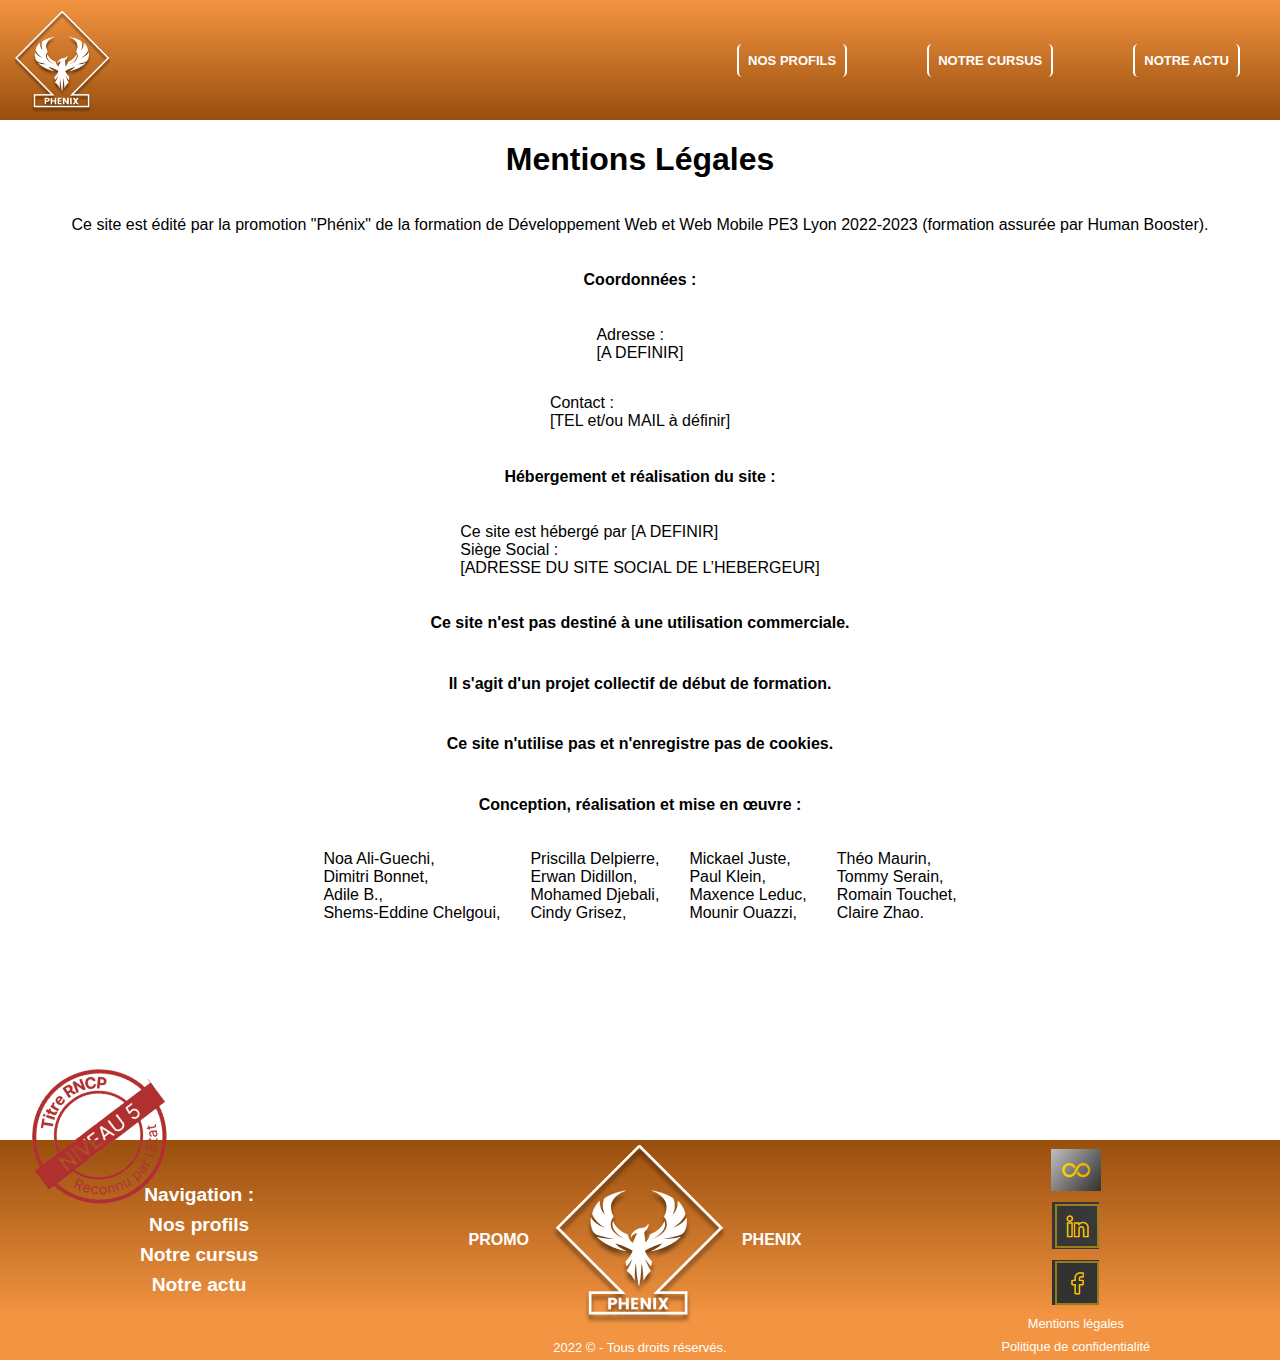
==== HTML/mentionLegale.html @ 9c0433ad "Add all files for website" ====
<!DOCTYPE html>
<html lang="fr">
<head>
    <meta charset="UTF-8">
    <meta http-equiv="X-UA-Compatible" content="IE=edge">
    <meta name="viewport" content="width=device-width, initial-scale=1.0">
    <link rel="stylesheet" href="../css/politique.css">
    <title>Mentions légales</title>
</head>
<body>
    <header id="header">
        <a href="../index.html"><img class="logo" src="../img/phenixLogo2.png" alt="Logo promo Phenix" titre="promo Phenix"></a> 
        <ul class="navBar">
            <a href="stagiaires.html" class="navigation"><li>NOS PROFILS</li></a>
            <a href="cursus.html#boutton" class="navigation"><li>NOTRE CURSUS</li></a>
            <a href="pageActus.html" class="navigation"><li>NOTRE ACTU</li></a>
        </ul>
    </header>
  
        <div id="mentionsLegales">
            <h1>Mentions Légales</h1>
            <p>
                Ce site est édité par la promotion "Phénix" de la formation de Développement Web et Web Mobile PE3 Lyon 2022-2023 (formation assurée par Human Booster).
            </p>
            <h4> Coordonnées : </h4>
            <p>
                Adresse : <br>
                [A DEFINIR]
            </p>
            <p>
                Contact :<br>
                [TEL et/ou MAIL à définir]
            </p>

            <h4>Hébergement et réalisation du site : </h4>
            <p>
                Ce site est hébergé par [A DEFINIR] <br>
                Siège Social : <br>
                [ADRESSE DU SITE SOCIAL DE L’HEBERGEUR] <br>
            </p>
            <h4>Ce site n'est pas destiné à une utilisation commerciale.</h4>
            <h4>
                Il s'agit d'un projet collectif de début de formation.
            </h4>
            <h4>
                Ce site n'utilise pas et n'enregistre pas de cookies.
            </h4>
            <h4>Conception, réalisation et mise en œuvre :</h4>
            <div class="noms"><!--Idée de Tommy, rajouter un lien vers chaque CV associé à chaque nom-->
                <div>
                    <a href="">Noa Ali-Guechi</a>,<br><a href="">Dimitri Bonnet</a>,<br><a href="">Adile B.</a>,<br><a href="">Shems-Eddine Chelgoui</a>,
                </div>
                <div>
                    <a href="">Priscilla Delpierre</a>,<br><a href="">Erwan Didillon</a>,<br><a href="">Mohamed Djebali</a>,<br> <a href="">Cindy Grisez</a>,
                </div>
                <div>
                    <a href="">Mickael Juste</a>,<br><a href="">Paul Klein</a>,<br><a href="">Maxence Leduc</a>,<br><a href="">Mounir Ouazzi</a>,
                </div>
                <div>
                    <a href="">Théo Maurin</a>,<br><a href="">Tommy Serain</a>,<br><a href="">Romain Touchet</a>,<br><a href="">Claire Zhao</a>.
                </div>
            </div>
        </div>

        <footer>
            <img id="RNCP" src="../img/rncp1.png" alt="Titre RNCP de niveau 5 (Bac+2)" titre="Titre RNCP de niveau 5">
            <div class="footer">
                <div id="footer_container"> <!--contient tout les éléments du footer -->
                    <div class="leftColumnFooter"> <!-- permet d'organiser les liens de la colonne de gauche du footer-->
                        <h5>Navigation :</h5>
                        <a href="stagiaires.html">Nos profils</a> 
                        <a href="cursus.html#boutton">Notre cursus</a>
                        <a href="pageActus.html">Notre actu</a>
                    </div>
                    <div class="logoFooter"> <!--partie centrale du footer-->
                        <p>PROMO</p>
                        <a href="../index.html"><img src="../img/phenixLogo2.png" alt="Promo Phénix" titre="Logo Phénix"></a>
                        <p>PHENIX</p>
                    </div>
                    <div class="rightColumnFooter"> <!-- permet d'organiser les liens de la colonne de droite du footer-->
                        <div class="logoRS_HB">
                            <a href="https://humanbooster.com/" target="_blank"><img src="../img/Logo_HB.png" alt="Human Booster" titre="Human Booster"></a>
                            <a href="https://www.linkedin.com/company/human-booster/" target="_blank"><img src="../img/LI_HB.png" alt="LinkedIn Human Booster" titre="LinkedIn Human Booster"></a>
                            <a href="https://www.facebook.com/HBCOMPETENCES" target="_blank"><img src="../img/FB_HB.png" alt="page Facebook Human Booster" titre="Facebook Human Booster"></a>
                        </div>
                        <div class="mentions">
                            <a href="mentionLegale.html">Mentions légales</a>
                            <a href="politique.html">Politique de confidentialité</a>
                        </div>
                    </div>
                </div>
                <div class="copyright">
                    2022 &copy; - Tous droits réservés.
                </div>
            </div>
        </footer>
</body>
</html>
---- css/politique.css ----
body
{
    margin: 0;
    width: 100%;
    font-family: Helvetica, Arial, sans-serif;
}
iframe
{
    width: 100%;
}
/* Barre de navigation */
.logo{
    max-width: 120px;
    height: auto;
    margin-top: 10px;
}

#header{
    font-size: small;
    /* background-color: #f29441; */
    background: linear-gradient(#f29441, #994e0d);
    margin: 0px;
    height: 120px;
    display: flex;
    justify-content:space-between;
    align-items: center;
}

.navBar{
    list-style: none;
    display: flex;
    align-items: center;
}

#header li{
    margin: 0 40px;
    color: white;
    font-weight: 700;
    border-left: 0.15rem solid rgb(255, 255, 255);
    border-right: 0.15rem solid rgb(255, 255, 255);
    border-radius: 5px;
    padding: 9px 9px;
    transition-duration: 0.5s;
}

#header li:hover{
    transform: translateY(3px);

}
.navigation {
        text-decoration: none;
        color: white;
}
/* Fin de la barre de navigation */

/* Début du footer */
.footer{
    width: 100%;
    background: linear-gradient(#994e0d, #f29441 80%);

}

#footer_container{ /*background du footer*/
    width: 100%;
    height:200px;
    left: 0px;
    right: 0px;
    bottom:0px;
    color: white;
    display: flex;
    justify-content: space-around;
}

.logoFooter{
    display: flex;
    justify-content: center;
    align-items: center;
    height:100%;
    font-weight: bold;
}

.leftColumnFooter, .rightColumnFooter{ /*organisation en colonne des liens inclus dans le footer*/
display: flex;
flex-direction: column;
justify-content: center;
height:100%;
}

.leftColumnFooter a, .leftColumnFooter h5, .rightColumnFooter a{
min-width : 250px;
margin: 2px;
padding : 2px;
text-align: center;
color:white;
text-decoration : none;
}

.leftColumnFooter a, .leftColumnFooter h5{
    font-size: 1.2rem;
    font-weight: bold;
}

.leftColumnFooter a:hover{
    color: rgb(20, 20, 20);
}

.rightColumnFooter a {
    font-size: 0.8rem;
}

.rightColumnFooter a:hover{
    color: rgb(20, 20, 20);
}
#RNCP /*position du logo RNCP*/
{
    max-width: 200px;
    height: auto;
    position: relative;
    top: 100px;
    transform: rotate(290deg);
}
.copyright /*bande année, copyright, droits réservés*/
{
    font-size: small;
    color: white;
    text-align: center;
    background-color:#F29441;
    padding-bottom: 5px;
}
/* .logoRS_HB
{

} */
.rightColumnFooter a img
{
    /* display:flex; */
    max-width: 50px;
    height: auto;
    /* text-align: right;
    justify-content: flex-end; */
}
.rightColumnFooter
{
    display: flex;
    flex-direction: column;
    justify-content:right ;
    margin: 5px;
}
.logoRS_HB
{
    display: flex;
    flex-direction: column;
}
.mentions
{
    display: flex;
    flex-direction: column;
}
/*Fin du footer */

/* Page mentions légales*/
#mentionsLegales
{
    display: flex;
    flex-direction: column;
    align-items: center;
}
.noms
{
    display: flex;
    justify-content: space-between;

}
.noms div
{
    margin: 15px;
}
.noms div a
{
    text-decoration: none;
    color: black;
}
/* Fin mentions légales */

/* Page confidentialité */
#corps_confidentialite
{
    color: black;
    display: flex;
    flex-direction: column;
    align-items: center;
    font-size: 1.2rem;
}
#HB
{
    text-decoration: none;
    color : rgb(61, 57, 55);
    font-weight: bold;
}
#HB:hover
{
    color: #F29441;
}
/* Fin page confidentialité */

/* Préférences de thème, Dark Mode si le device est paramétré en Dark Theme */
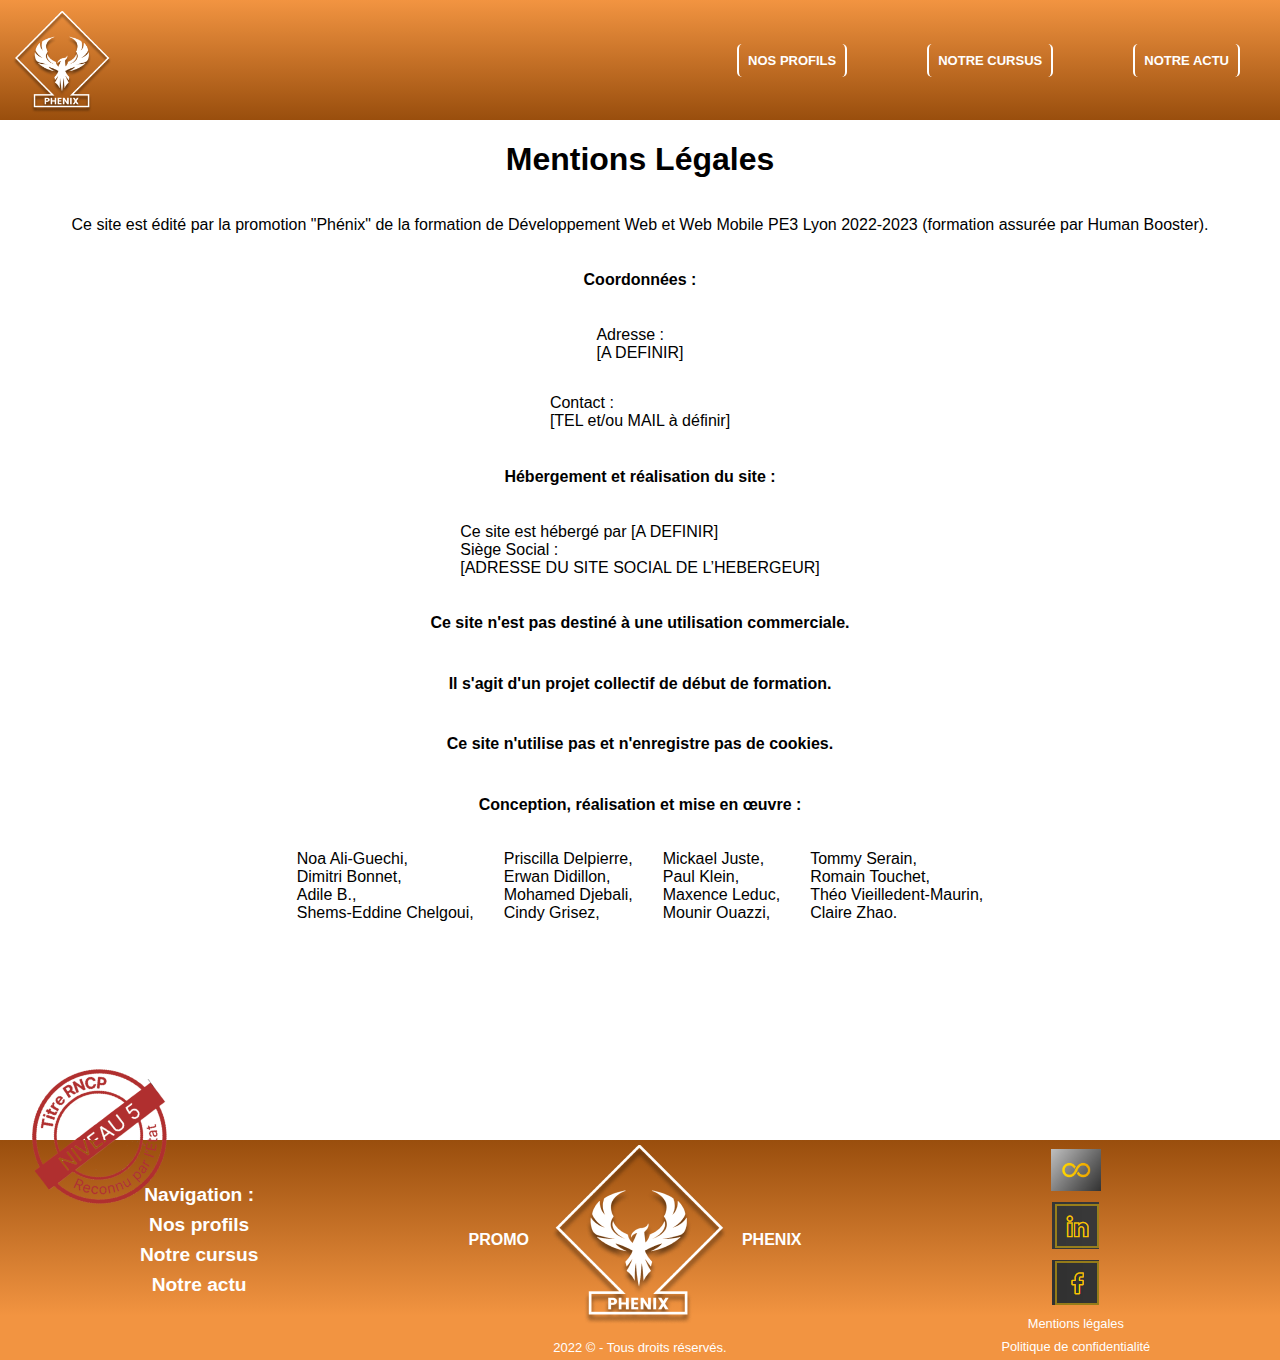
==== commit c5c05dd0: "Updated mentionLegale page" ====
--- a/HTML/mentionLegale.html
+++ b/HTML/mentionLegale.html
@@ -48,16 +48,16 @@
             <h4>Conception, réalisation et mise en œuvre :</h4>
             <div class="noms"><!--Idée de Tommy, rajouter un lien vers chaque CV associé à chaque nom-->
                 <div>
-                    <a href="">Noa Ali-Guechi</a>,<br><a href="">Dimitri Bonnet</a>,<br><a href="">Adile B.</a>,<br><a href="">Shems-Eddine Chelgoui</a>,
+                    <a href="https://www.linkedin.com/in/noa-ali-guechi/" target="_blank">Noa Ali-Guechi</a>,<br><a href="https://www.linkedin.com/in/dimitri-bonnet-developpeur-web" target="_blank">Dimitri Bonnet</a>,<br>Adile B.<!--Ne souhaite pas ajouter ses coordonnées ici-->,<br><a href="https://www.linkedin.com/in/schelgoui/" target="_blank">Shems-Eddine Chelgoui</a>,
                 </div>
                 <div>
-                    <a href="">Priscilla Delpierre</a>,<br><a href="">Erwan Didillon</a>,<br><a href="">Mohamed Djebali</a>,<br> <a href="">Cindy Grisez</a>,
+                    <a href="https://www.linkedin.com/in/priscilladelpierre/" target="_blank">Priscilla Delpierre</a>,<br><a href="https://www.linkedin.com/in/erwan-didillon-d%C3%A9veloppeurweb" target="_blank">Erwan Didillon</a>,<br><a href="https://www.linkedin.com/in/mohamed-djebali-developpeur-web/" target="_blank">Mohamed Djebali</a>,<br> <a href="https://www.linkedin.com/in/cindy-grisez-d%C3%A9veloppeur-web" target="_blank">Cindy Grisez</a>,
                 </div>
                 <div>
-                    <a href="">Mickael Juste</a>,<br><a href="">Paul Klein</a>,<br><a href="">Maxence Leduc</a>,<br><a href="">Mounir Ouazzi</a>,
+                    <a href="https://www.linkedin.com/in/mickaël-juste-développeurweb" target="_blank">Mickael Juste</a>,<br><a href="https://www.linkedin.com/in/paul-klein-devweb" target="_blank">Paul Klein</a>,<br><a href="https://www.linkedin.com/in/maxence-leduc-devweb" target="_blank">Maxence Leduc</a>,<br><a href="https://www.linkedin.com/in/mounirouazzi" target="_blank">Mounir Ouazzi</a>,
                 </div>
                 <div>
-                    <a href="">Théo Maurin</a>,<br><a href="">Tommy Serain</a>,<br><a href="">Romain Touchet</a>,<br><a href="">Claire Zhao</a>.
+                    <a href="https://www.linkedin.com/in/tommy-serain-developpeur-web/" target="_blank">Tommy Serain</a>,<br><a href="https://www.linkedin.com/in/romain-touchet-développeur-web" target="_blank">Romain Touchet</a>,<br><a href="https://www.linkedin.com/in/th%C3%A9o-vieilledent-maurin" target="_blank">Théo Vieilledent-Maurin</a>,<br><a href="https://www.linkedin.com/in/claire-weiqing-zhao-868b4982/" target="_blank">Claire Zhao</a>.
                 </div>
             </div>
         </div>
